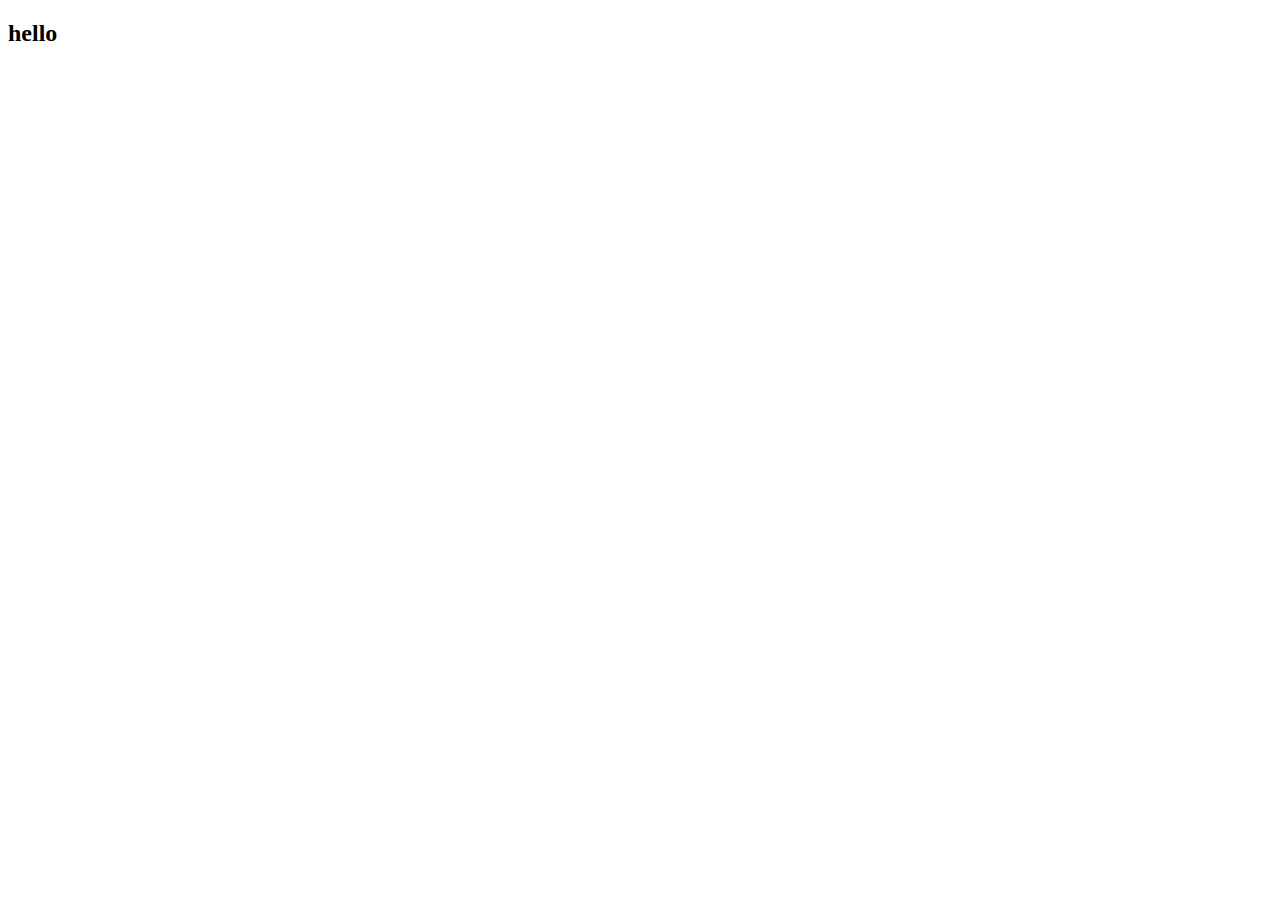
==== level1/index.html @ 4045c413 "first commit" ====
<!DOCTYPE html>
<html lang="en">
<head>
    <meta charset="UTF-8">
    <meta name="viewport" content="width=device-width, initial-scale=1.0">
    <title>Document</title>
</head>
<body>
    <h2>hello</h2>
</body>
</html>
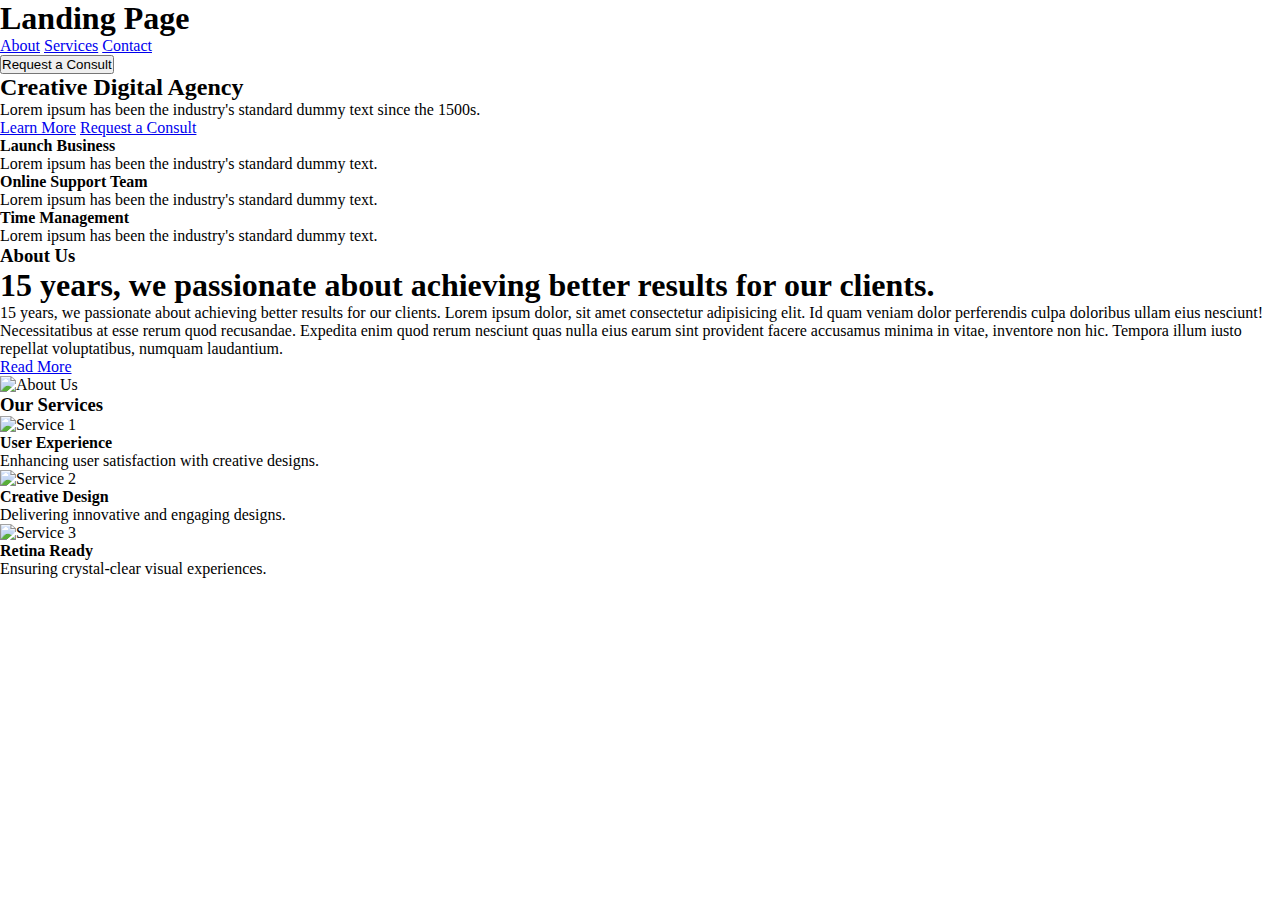
==== commit aa71f5af: "complete animation" ====
--- a/level1/index.html
+++ b/level1/index.html
@@ -1,11 +1,157 @@
 <!DOCTYPE html>
 <html lang="en">
-<head>
-    <meta charset="UTF-8">
-    <meta name="viewport" content="width=device-width, initial-scale=1.0">
-    <title>Document</title>
-</head>
-<body>
-    <h2>hello</h2>
-</body>
-</html>+  <head>
+    <meta charset="UTF-8" />
+    <meta name="viewport" content="width=device-width, initial-scale=1.0" />
+    <title>Landing Page</title>
+    <script src="https://cdn.tailwindcss.com"></script>
+    <link rel="stylesheet" href="style.css" />
+    <link
+      href="https://cdn.jsdelivr.net/npm/remixicon/fonts/remixicon.css"
+      rel="stylesheet"
+    />
+  </head>
+  <body class="font-sans text-gray-800">
+    <!-- Header -->
+    <header class="bg-white shadow">
+      <div
+        class="container mx-auto flex justify-between items-center py-4 px-6"
+      >
+        <h1 class="text-2xl font-bold text-pink-500">Landing Page</h1>
+        <nav class="space-x-4">
+          <a href="#about" class="text-gray-600 hover:text-pink-500">About</a>
+          <a href="#services" class="text-gray-600 hover:text-pink-500"
+            >Services</a
+          >
+          <a href="#contact" class="text-gray-600 hover:text-pink-500"
+            >Contact</a
+          >
+        </nav>
+        <button
+          class="btn  bg-pink-500 text-white px-4 py-2 rounded-lg hover:bg-pink-600"
+        >
+          Request a Consult
+        </button>
+      </div>
+    </header>
+
+    <!-- Hero Section -->
+    <section
+      class="hero relative bg-cover bg-center h-[500px]"
+      style="background-image: url('hero-image.jpg')"
+    >
+      <div class="setimg absolute inset-0 bg-black bg-opacity-50"></div>
+      <div
+        class="container mx-auto h-full flex flex-col justify-center items-center text-center text-white"
+      >
+        <h2 class="text-4xl font-bold mb-4">Creative Digital Agency</h2>
+        <p class="text-lg mb-6">
+          Lorem ipsum has been the industry's standard dummy text since the
+          1500s.
+        </p>
+        <div class="space-x-4">
+          <a
+            href="#"
+            class="buttun bg-pink-500 px-6 py-3 rounded-lg text-white hover:bg-pink-600"
+            >Learn More</a
+          >
+          <a
+            href="#"
+            class="buttun bg-transparent border border-white px-6 py-3 rounded-lg text-white hover:bg-pink-500"
+            >Request a Consult</a
+          >
+        </div>
+      </div>
+    </section>
+
+    <!-- Features Section -->
+    <section
+      class="features py-16 bg-gradient-to-r from-pink-500 to-yellow-500 text-white"
+    >
+      <div class="container mx-auto text-center">
+        <div class="grid grid-cols-1 md:grid-cols-3 gap-8">
+          <div>
+            <i class="ri-rocket-line text-5xl mb-4"></i>
+            <h4 class="text-xl font-bold">Launch Business</h4>
+            <p>Lorem ipsum has been the industry's standard dummy text.</p>
+          </div>
+          <div>
+            <i class="ri-customer-service-2-line text-5xl mb-4"></i>
+            <h4 class="text-xl font-bold">Online Support Team</h4>
+            <p>Lorem ipsum has been the industry's standard dummy text.</p>
+          </div>
+          <div>
+            <i class="ri-time-line text-5xl mb-4"></i>
+            <h4 class="text-xl font-bold">Time Management</h4>
+            <p>Lorem ipsum has been the industry's standard dummy text.</p>
+          </div>
+        </div>
+      </div>
+    </section>
+
+    <!-- About Us Section -->
+    <section id="about" class="about py-16 bg-white p-4">
+      <div class="container mx-auto flex flex-wrap items-center">
+        <div class="w-full md:w-1/2">
+          <h3 class="text-3xl font-bold text-gray-800 mb-2">About Us</h3>
+          <div class="line w-24 h-1 bg-[#EB6B6A] rounded-lg "></div>
+          <h1 class="font-bold text-xl mt-2 "> 15 years, we passionate about achieving better results for our
+            clients.</h1>
+          <p class="text-gray-600 w-[40vw] mb-4 mt-4">
+            15 years, we passionate about achieving better results for our
+            clients. Lorem ipsum dolor, sit amet consectetur adipisicing elit.
+            Id quam veniam dolor perferendis culpa doloribus ullam eius
+            nesciunt! Necessitatibus at esse rerum quod recusandae. Expedita
+            enim quod rerum nesciunt quas nulla eius earum sint provident facere
+            accusamus minima in vitae, inventore non hic. Tempora illum iusto
+            repellat voluptatibus, numquam laudantium.
+          </p>
+          <a
+            href="#"
+            class="bg-pink-500 text-white px-4 py-2 rounded-lg hover:bg-pink-600"
+          >
+            Read More
+          </a>
+        </div>
+        <div class="images w-[30vw] bg-blue-500 h-[70vh] rounded-lg relative overflow-hidden">
+          <img class=" bg-top" src="https://plus.unsplash.com/premium_photo-1661963936485-aa1830b655a5?q=80&w=1887&auto=format&fit=crop&ixlib=rb-4.0.3&ixid=M3wxMjA3fDB8MHxwaG90by1wYWdlfHx8fGVufDB8fHx8fA%3D%3D" alt="About Us" class="rounded-lg shadow-lg">
+        </div>
+      </div>
+    </section>
+
+    <!-- Services Section -->
+    <section id="services" class="services py-16 bg-gray-100">
+      <div class="container mx-auto">
+        <h3 class="text-3xl font-bold text-center mb-8">Our Services</h3>
+        <div class="grid grid-cols-1 md:grid-cols-3 gap-8">
+          <div class="card bg-white p-6 rounded-lg shadow-lg text-center">
+            <img src="https://plus.unsplash.com/premium_photo-1663075847012-c781e0d194ce?q=80&w=2070&auto=format&fit=crop&ixlib=rb-4.0.3&ixid=M3wxMjA3fDB8MHxwaG90by1wYWdlfHx8fGVufDB8fHx8fA%3D%3D" alt="Service 1" class="rounded-lg mb-4" />
+            <h4 class="text-xl font-bold mb-2">User Experience</h4>
+            <p class="text-gray-600">
+              Enhancing user satisfaction with creative designs.
+            </p>
+          </div>
+          <div class="card bg-white p-6 rounded-lg shadow-lg text-center">
+            <img src="https://plus.unsplash.com/premium_photo-1663117234134-fb30a3c7e44d?q=80&w=1798&auto=format&fit=crop&ixlib=rb-4.0.3&ixid=M3wxMjA3fDB8MHxwaG90by1wYWdlfHx8fGVufDB8fHx8fA%3D%3D" alt="Service 2" class="rounded-lg mb-4" />
+            <h4 class="text-xl font-bold mb-2">Creative Design</h4>
+            <p class="text-gray-600">
+              Delivering innovative and engaging designs.
+            </p>
+          </div>
+          <div class="card bg-white p-6 rounded-lg shadow-lg text-center">
+            <img src="https://plus.unsplash.com/premium_photo-1661963011258-5327cd83559e?q=80&w=2071&auto=format&fit=crop&ixlib=rb-4.0.3&ixid=M3wxMjA3fDB8MHxwaG90by1wYWdlfHx8fGVufDB8fHx8fA%3D%3D" alt="Service 3" class="rounded-lg mb-4" />
+            <h4 class="text-xl font-bold mb-2">Retina Ready</h4>
+            <p class="text-gray-600">
+              Ensuring crystal-clear visual experiences.
+            </p>
+          </div>
+        </div>
+      </div>
+    </section>
+
+ <!-- scrollReveal  -->
+ <script src="https://unpkg.com/scrollreveal"></script>
+
+    <script src="script.js"></script>
+  </body>
+</html>
--- a/level1/style.css
+++ b/level1/style.css
@@ -0,0 +1,17 @@
+*{
+    margin: 0;
+    padding: 0;
+    box-sizing: border-box;
+}
+html , body {
+    height: 100%;
+    width: 100%;
+}
+.setimg {
+
+    background-image: url(https://images.unsplash.com/photo-1580983693438-d70af71c08ef?q=80&w=2071&auto=format&fit=crop&ixlib=rb-4.0.3&ixid=M3wxMjA3fDB8MHxwaG90by1wYWdlfHx8fGVufDB8fHx8fA%3D%3D);
+   z-index: -1;
+   position: relative;
+   background-size: cover;
+   background-position: center;
+}